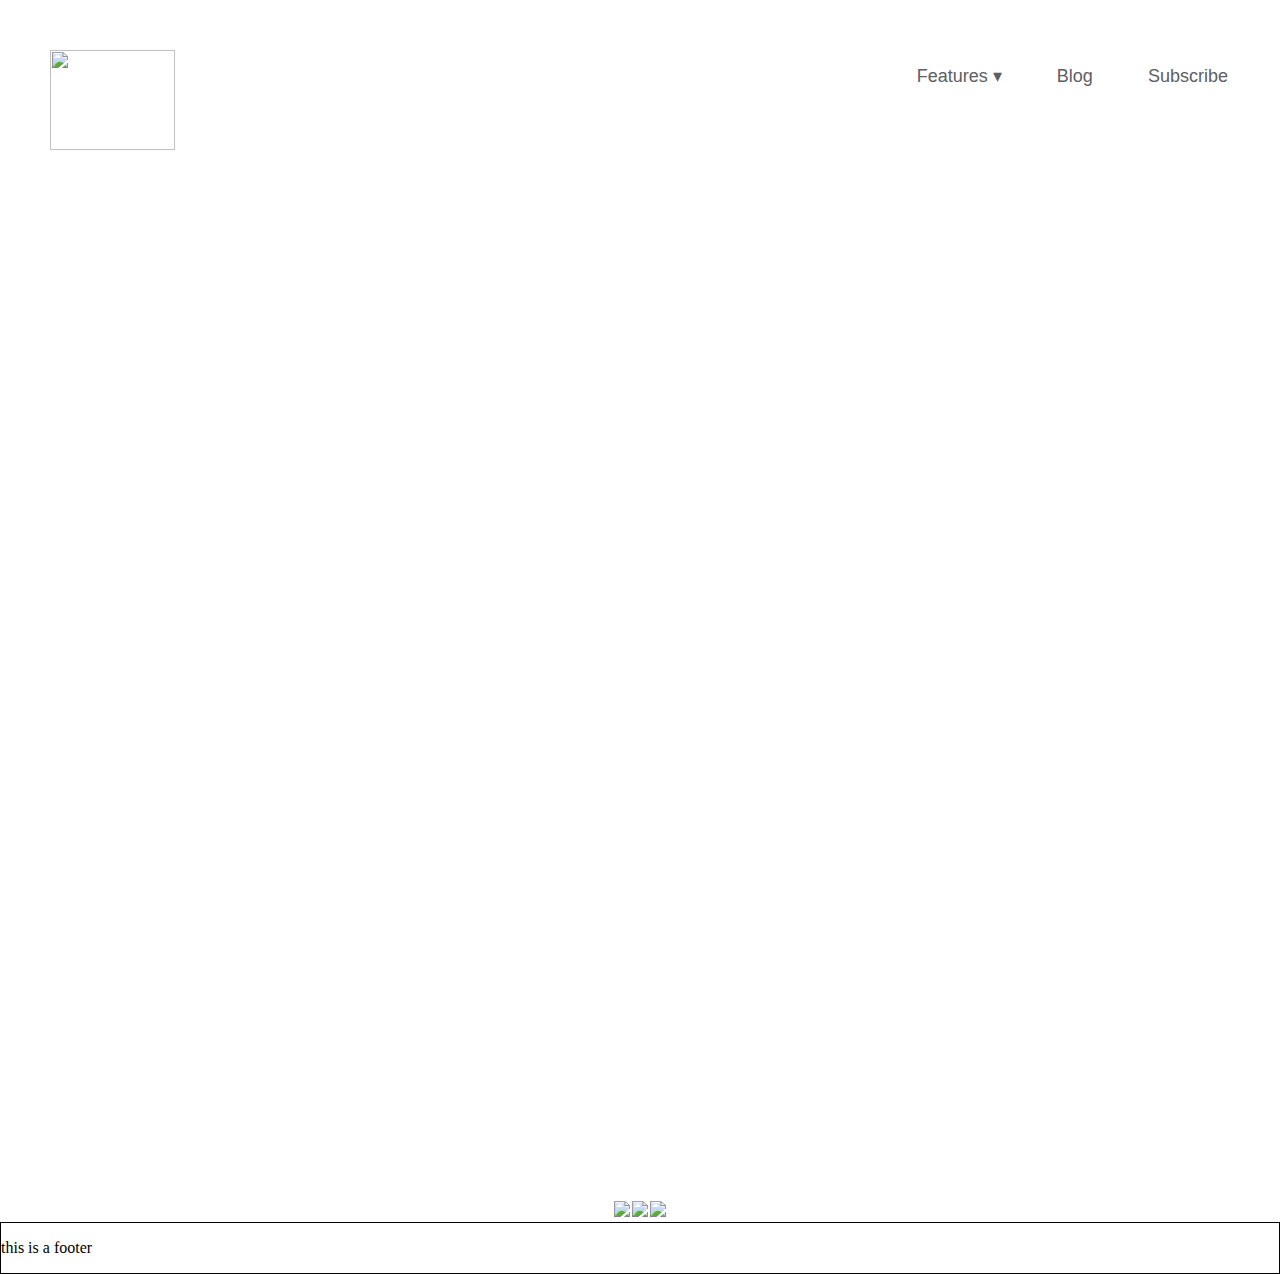
==== index.html @ c7d04348 "firstcommit" ====
<!DOCTYPE html>
<html lang='en'>
  <head>
    <meta charset='UTF-8'/>
    <title>Raya's Photos</title>
    <link href='styles.css' rel='stylesheet'/>
  </head>
  <body>
    <div class='header-container'>
      <div class='header'>
        <div><img class='logo'src='/Users/raywray/Desktop/CS 260 Projects/Lab1/images/logo.png'/></div>
        <ul class='menu'>
          <li class='dropdown'><span>Features ▾</span>
            <ul class='features-menu'>           <!-- Start of submenu -->
              <li><a href='#'>Harder</a></li>
              <li><a href='#'>Better</a></li>
              <li><a href='#'>Faster</a></li>
              <li><a href='#'>Stronger</a></li>
            </ul>                                <!-- End of submenu -->
          </li>
          <li><a href='#'>Blog</a></li>
          <li><a href='#'>Subscribe</a></li>
          <li><a href='#'>About</a></li>
        </ul>
      </div>
    </div>

    <!--<div class='white-space'></div>-->
    <div class='clear'></div>
    <div class='photo-grid-container'>
      <div class='photo-grid'>
        <!--<div class='photo-grid-item first-item'>-->
          <div><img class='photo-grid-item' src='/Users/raywray/Desktop/CS 260 Projects/Lab1/images/ducks.jpeg'/>
        </div>
        <!--<div class='photo-grid-item'>-->
          <div><img class='photo-grid-item' src='/Users/raywray/Desktop/CS 260 Projects/Lab1/images/haileywedding.jpeg'/>
        </div>
        <!--<div class='photo-grid-item'>-->
          <!--<div><img class='photo-grid-item' src='/Users/raywray/Desktop/CS 260 Projects/Lab1/images/KP.jpeg'/>
        </div>-->
        <!--<div class='photo-grid-item'>-->
          <div><img class='photo-grid-item' src='/Users/raywray/Desktop/CS 260 Projects/Lab1/images/oliveraya.jpeg'/>
        </div>
        <!--<div class='photo-grid-item'>-->
          <!--<div><img class='photo-grid-item' src='/Users/raywray/Desktop/CS 260 Projects/Lab1/images/rayjay2.0.jpeg'/>
        </div>-->
      </div>
    </div>
    <div class='clear'></div>
    <div class='footer-container'>
      <div class='footer'><p>this is a footer</p></div>
    </div>

  </body>
</html>
---- styles.css ----
/** {
  margin: 0;
  padding: 0;
  box-sizing: border-box;
}*/
body {
  box-sizing: border-box;
  padding: 0;
  margin: 0;
}
.header-container {
  height: 1200px;
  font-size: 18px;
  font-family: sans-serif;
  color: #5D6063;
}

a:link,
a:visited {
  color: #5D6063;
  text-decoration: none;
}
a:hover {
  text-decoration: underline;
}

.header {
  position: fixed;
  display: flex;
  justify-content: space-between;

  width: 100%;
  padding: 50px;
  background: #FFFFFF;
}

.menu {
  margin-top: 15px;
}

.menu > li {
  display: inline;
  margin-right: 50px;
}

.menu > li:last-of-type {
  margin-right: 0;
}

.dropdown:hover  .features-menu {
  display: flex;
  flex-direction: column;
  background: #B2D6FF;
  border-radius: 5px;
  padding-top: 60px;

  position: absolute;
  top: -25px;
  left: -30px;
  z-index: 1;
}

.features-menu li {
  list-style: none;
  border-bottom: 1px solid #000000;

  padding: 0 40px 10px 20px;
  margin: 10px;
}

.features-menu li:last-of-type {
  border-bottom: none;
}

.dropdown {
  position: relative;
}

.dropdown > span {
  z-index: 2;
  position: relative;  /* This is important! */
  cursor: pointer;
}

.features-menu {                    /* Add this as a new rule */
  display: none;
}

.logo {
  width: 125px;
  height: 100px;
}

.photo-grid-container {
  display: flex;
  justify-content: center;
}

.photo-grid {
  width: 900px;
  display: flex;
  justify-content: center;
  flex-wrap: nowrap;
  flex-direction: row;
  align-items: center;
}

.photo-grid-item {
  border: 1px solid #fff;
  width: 500px;
  height: auto;
}

/*.first-item {
  order: 1;
}

.last-item {
  order: -1;
}*/

.white-space {
  background-color: #FFFFFF;
  width: 900px;
  height: 300px;
}

.footer-container {
  display: flex;
  justify-content: space-between;
  border: 1px solid #000000;
}

.footer {
  height: 50px;
  flex: 1;

}

.clear {
  clear: both;
}
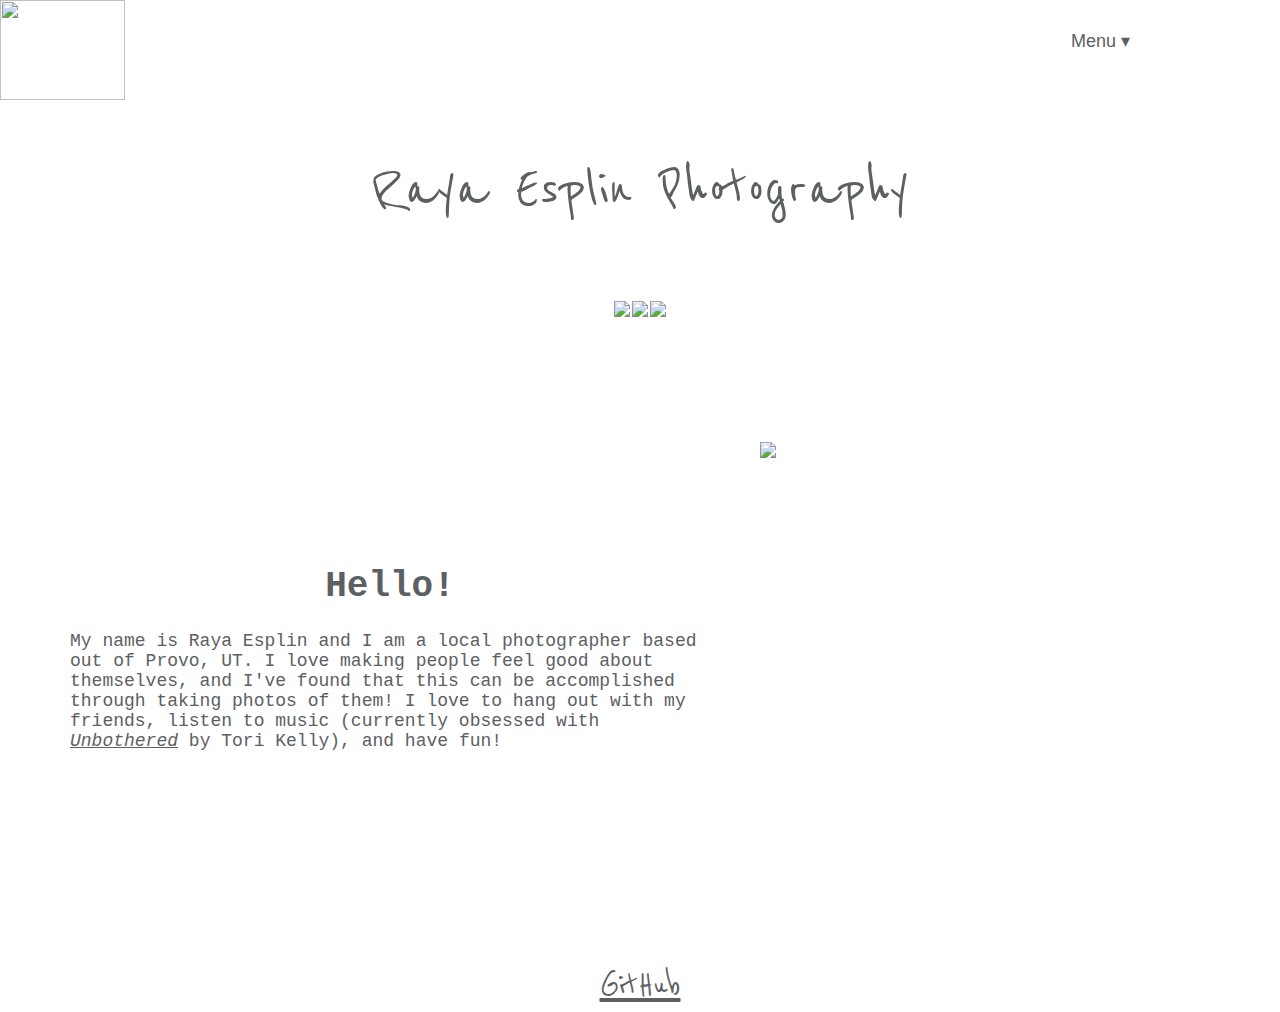
==== commit e8c71dc9: "finalcommit" ====
--- a/index.html
+++ b/index.html
@@ -3,6 +3,7 @@
   <head>
     <meta charset='UTF-8'/>
     <title>Raya's Photos</title>
+    <link href="https://fonts.googleapis.com/css2?family=Reenie+Beanie&display=swap" rel="stylesheet">
     <link href='styles.css' rel='stylesheet'/>
   </head>
   <body>
@@ -10,23 +11,23 @@
       <div class='header'>
         <div><img class='logo'src='/Users/raywray/Desktop/CS 260 Projects/Lab1/images/logo.png'/></div>
         <ul class='menu'>
-          <li class='dropdown'><span>Features ▾</span>
+          <li class='dropdown'><span>Menu ▾</span>
             <ul class='features-menu'>           <!-- Start of submenu -->
-              <li><a href='#'>Harder</a></li>
-              <li><a href='#'>Better</a></li>
-              <li><a href='#'>Faster</a></li>
-              <li><a href='#'>Stronger</a></li>
+              <li><a href='/Users/raywray/Desktop/CS 260 Projects/Lab1/index.html'>Home</a></li>
+              <li><a href='/Users/raywray/Desktop/CS 260 Projects/Lab1/portfolio.html'>Portfolio</a></li>
+              <li><a href='/Users/raywray/Desktop/CS 260 Projects/Lab1/reviews.html'>Reviews</a></li>
+              <li><a href="/Users/raywray/Desktop/CS 260 Projects/Lab1/about.html">About</a></li>
             </ul>                                <!-- End of submenu -->
           </li>
-          <li><a href='#'>Blog</a></li>
-          <li><a href='#'>Subscribe</a></li>
-          <li><a href='#'>About</a></li>
         </ul>
       </div>
     </div>
 
     <!--<div class='white-space'></div>-->
     <div class='clear'></div>
+    <div class='name-container'>
+      <div class='name'>Raya Esplin Photography</div>
+    </div>
     <div class='photo-grid-container'>
       <div class='photo-grid'>
         <!--<div class='photo-grid-item first-item'>-->
@@ -46,9 +47,23 @@
         </div>-->
       </div>
     </div>
+
+    <div class='white-space'></div>
+
+    <div class='about-me-container'>
+      <div class='about-me'><h1>Hello!</h1>
+        <p>My name is Raya Esplin and I am a local photographer based out of Provo, UT.
+          I love making people feel good about themselves, and I've found that this can be
+          accomplished through taking photos of them! I love to hang out with my friends,
+          listen to music (currently obsessed with <a href="https://music.apple.com/us/album/unbothered/1520442879?i=1520442900"><u><em>Unbothered</em></u></a> by Tori Kelly),
+          and have fun!</p>
+      </div>
+      <div class='about-me-img'><img class='AMimage' src='/Users/raywray/Desktop/CS 260 Projects/Lab1/images/me.jpeg'/></div>
+    </div>
+
     <div class='clear'></div>
     <div class='footer-container'>
-      <div class='footer'><p>this is a footer</p></div>
+      <div class='footer'><a href="https://github.com/raywray/Lab1.git"><u>GitHub</u></a></div>
     </div>
 
   </body>
--- a/styles.css
+++ b/styles.css
@@ -1,18 +1,14 @@
-/** {
-  margin: 0;
-  padding: 0;
-  box-sizing: border-box;
-}*/
 body {
   box-sizing: border-box;
   padding: 0;
   margin: 0;
 }
 .header-container {
-  height: 1200px;
+  height: 150px;
   font-size: 18px;
   font-family: sans-serif;
   color: #5D6063;
+  /*border: 1px solid #FF0000;*/
 }
 
 a:link,
@@ -30,12 +26,27 @@
   justify-content: space-between;
 
   width: 100%;
-  padding: 50px;
+  height: 100px;
+  padding: 0px;
   background: #FFFFFF;
+  /*border: 1px solid #9400D3;*/
+}
+
+.name-container {
+  height: 150px;
+  font-size: 66px;
+  font-family: 'Reenie Beanie', cursive;
+}
+
+.name {
+  text-align: center;
+  color: #5D6063;
+  /*font-family: Lucinda Calligraphy, cursive;*/
 }
 
 .menu {
-  margin-top: 15px;
+  margin-top: 30px;
+  margin-right: 150px;
 }
 
 .menu > li {
@@ -50,7 +61,7 @@
 .dropdown:hover  .features-menu {
   display: flex;
   flex-direction: column;
-  background: #B2D6FF;
+  background: #DEE2E3;
   border-radius: 5px;
   padding-top: 60px;
 
@@ -121,22 +132,62 @@
 
 .white-space {
   background-color: #FFFFFF;
-  width: 900px;
-  height: 300px;
+  width: 25px;
+  height: 100px;
 }
 
 .footer-container {
   display: flex;
-  justify-content: space-between;
-  border: 1px solid #000000;
+  justify-content: flex-end;
 }
 
 .footer {
   height: 50px;
   flex: 1;
+  text-align: center;
+  font-size: 40px;
+  font-family: 'Reenie Beanie', cursive;
 
 }
 
 .clear {
   clear: both;
 }
+
+.about-me-container {
+  height: 500px;
+  width: 100%;
+  float: left;
+  padding: 20px;
+  /*border: 1px solid #9400D3;*/
+}
+
+.about-me {
+  float: left;
+  width: 50%;
+  margin-top: 100px;
+  margin-left: 50px;
+  margin-right: 50px;
+  font-size: 18px;
+  color: #5D6063;
+  font-family: monospace;
+  /*border: 1px solid #FF0000;*/
+  height: 100%
+  word-wrap: break-word;
+}
+
+h1 {
+  text-align: center;
+}
+
+.about-me-image {
+  float: left;
+  position: relative;
+  padding: 0px;
+}
+
+.AMimage {
+  height: 400px;
+  width: auto;
+  /*border: 1px solid #008080;*/
+}
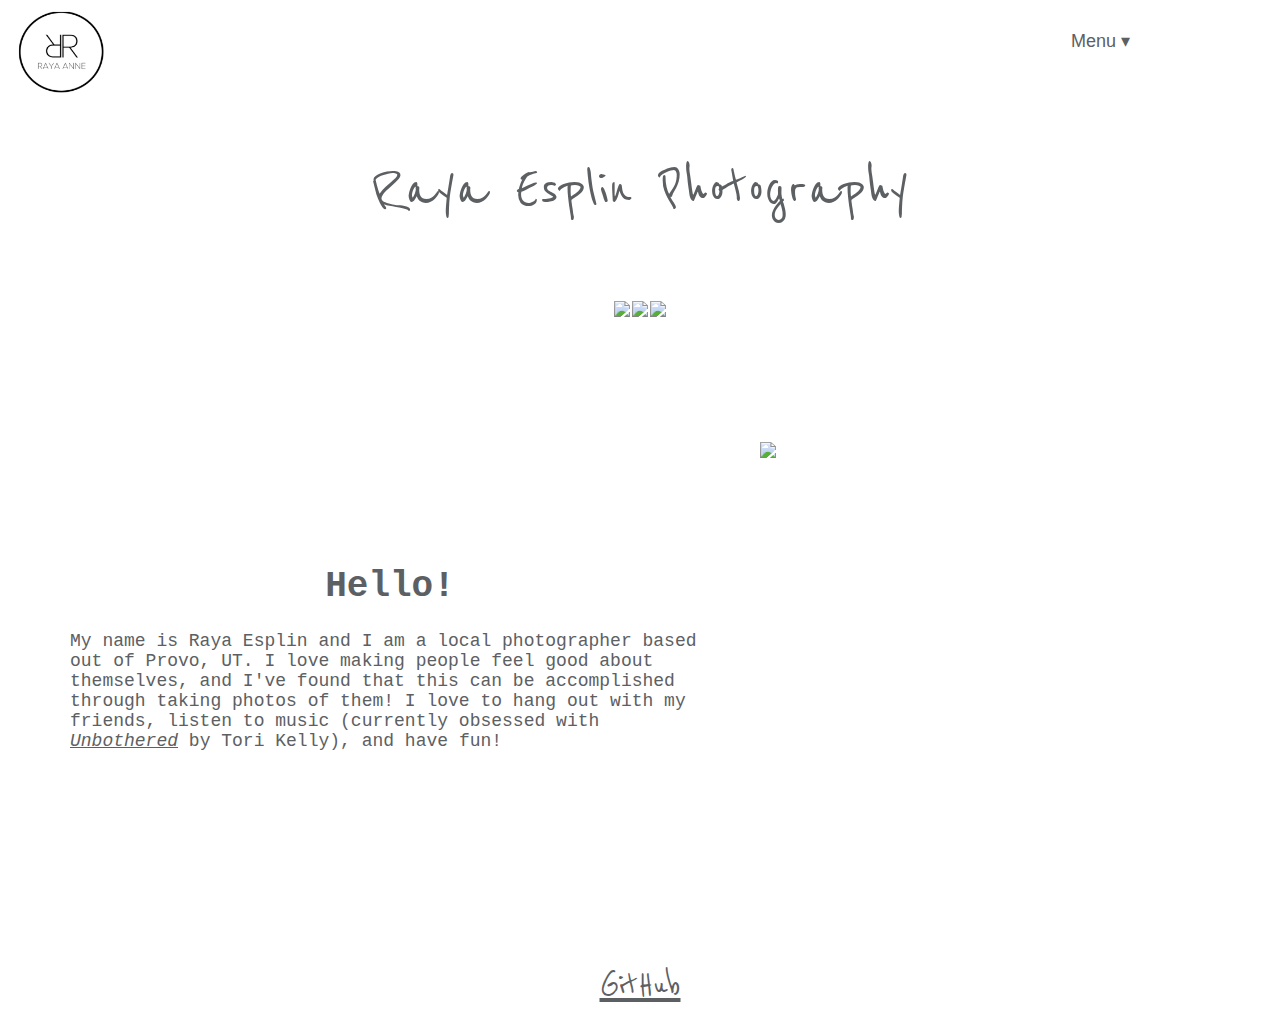
==== commit f875a082: "trialcommit" ====
--- a/index.html
+++ b/index.html
@@ -9,14 +9,14 @@
   <body>
     <div class='header-container'>
       <div class='header'>
-        <div><img class='logo'src='/Users/raywray/Desktop/CS 260 Projects/Lab1/images/logo.png'/></div>
+        <div><img class='logo'src='images/logo.png'/></div>
         <ul class='menu'>
           <li class='dropdown'><span>Menu ▾</span>
             <ul class='features-menu'>           <!-- Start of submenu -->
-              <li><a href='/Users/raywray/Desktop/CS 260 Projects/Lab1/index.html'>Home</a></li>
-              <li><a href='/Users/raywray/Desktop/CS 260 Projects/Lab1/portfolio.html'>Portfolio</a></li>
-              <li><a href='/Users/raywray/Desktop/CS 260 Projects/Lab1/reviews.html'>Reviews</a></li>
-              <li><a href="/Users/raywray/Desktop/CS 260 Projects/Lab1/about.html">About</a></li>
+              <li><a href='index.html'>Home</a></li>
+              <li><a href='portfolio.html'>Portfolio</a></li>
+              <li><a href='reviews.html'>Reviews</a></li>
+              <li><a href='about.html'>About</a></li>
             </ul>                                <!-- End of submenu -->
           </li>
         </ul>
@@ -31,16 +31,16 @@
     <div class='photo-grid-container'>
       <div class='photo-grid'>
         <!--<div class='photo-grid-item first-item'>-->
-          <div><img class='photo-grid-item' src='/Users/raywray/Desktop/CS 260 Projects/Lab1/images/ducks.jpeg'/>
+          <div><img class='photo-grid-item' src='images/ducks.jpeg'/>
         </div>
         <!--<div class='photo-grid-item'>-->
-          <div><img class='photo-grid-item' src='/Users/raywray/Desktop/CS 260 Projects/Lab1/images/haileywedding.jpeg'/>
+          <div><img class='photo-grid-item' src='images/haileywedding.jpeg'/>
         </div>
         <!--<div class='photo-grid-item'>-->
           <!--<div><img class='photo-grid-item' src='/Users/raywray/Desktop/CS 260 Projects/Lab1/images/KP.jpeg'/>
         </div>-->
         <!--<div class='photo-grid-item'>-->
-          <div><img class='photo-grid-item' src='/Users/raywray/Desktop/CS 260 Projects/Lab1/images/oliveraya.jpeg'/>
+          <div><img class='photo-grid-item' src='images/oliveraya.jpeg'/>
         </div>
         <!--<div class='photo-grid-item'>-->
           <!--<div><img class='photo-grid-item' src='/Users/raywray/Desktop/CS 260 Projects/Lab1/images/rayjay2.0.jpeg'/>
@@ -58,7 +58,7 @@
           listen to music (currently obsessed with <a href="https://music.apple.com/us/album/unbothered/1520442879?i=1520442900"><u><em>Unbothered</em></u></a> by Tori Kelly),
           and have fun!</p>
       </div>
-      <div class='about-me-img'><img class='AMimage' src='/Users/raywray/Desktop/CS 260 Projects/Lab1/images/me.jpeg'/></div>
+      <div class='about-me-img'><img class='AMimage' src='images/me.jpeg'/></div>
     </div>
 
     <div class='clear'></div>
